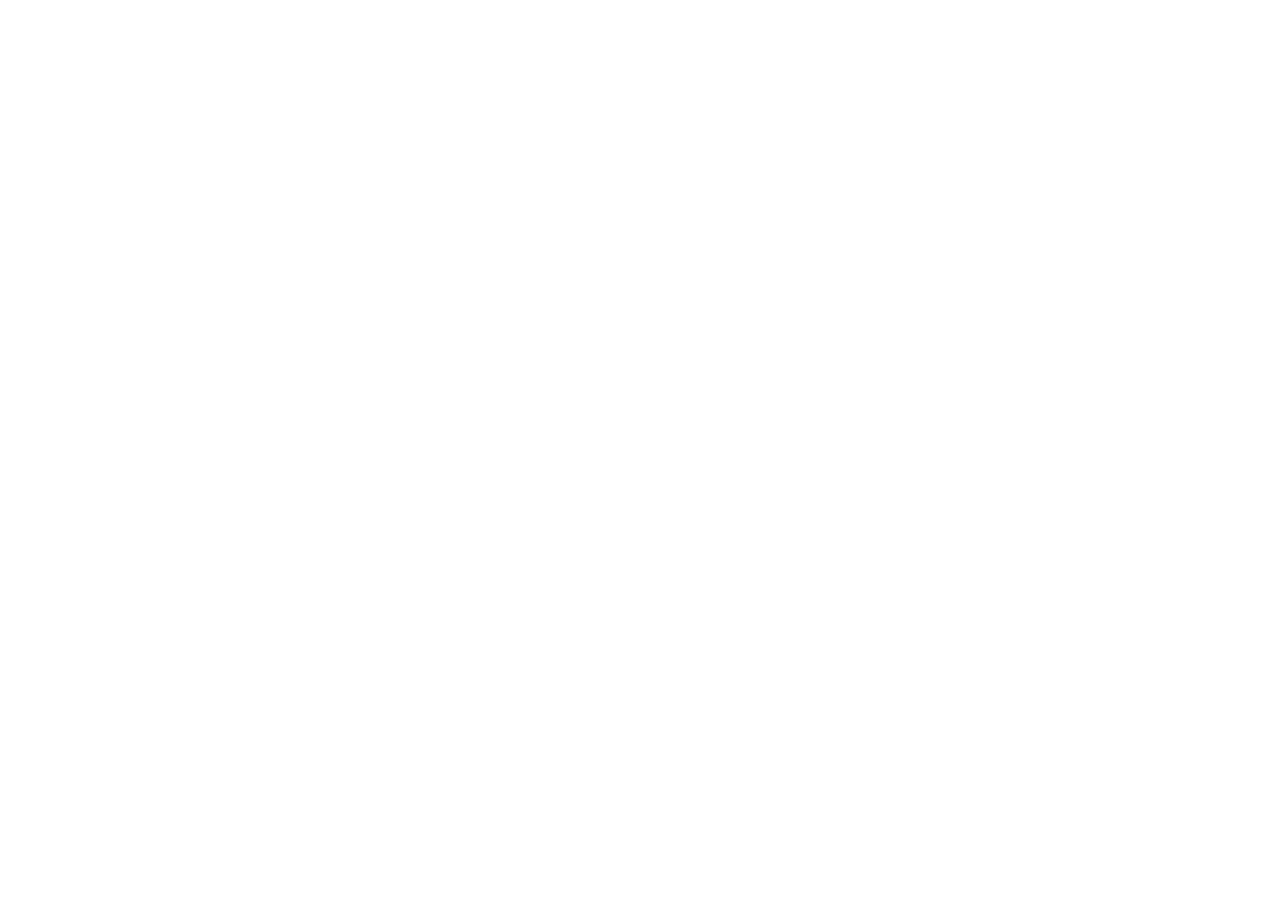
==== index.html @ 936b1c9f "objects set up" ====
<!DOCTYPE html>
<html lang="en">
<head>
    <meta charset="UTF-8">
    <meta name="viewport" content="width=device-width, initial-scale=1.0">
    <meta http-equiv="X-UA-Compatible" content="ie=edge">
    <title>Document</title>
</head>
<body>
    
    <script src="./js/app.js"></script>
</body>
</html>
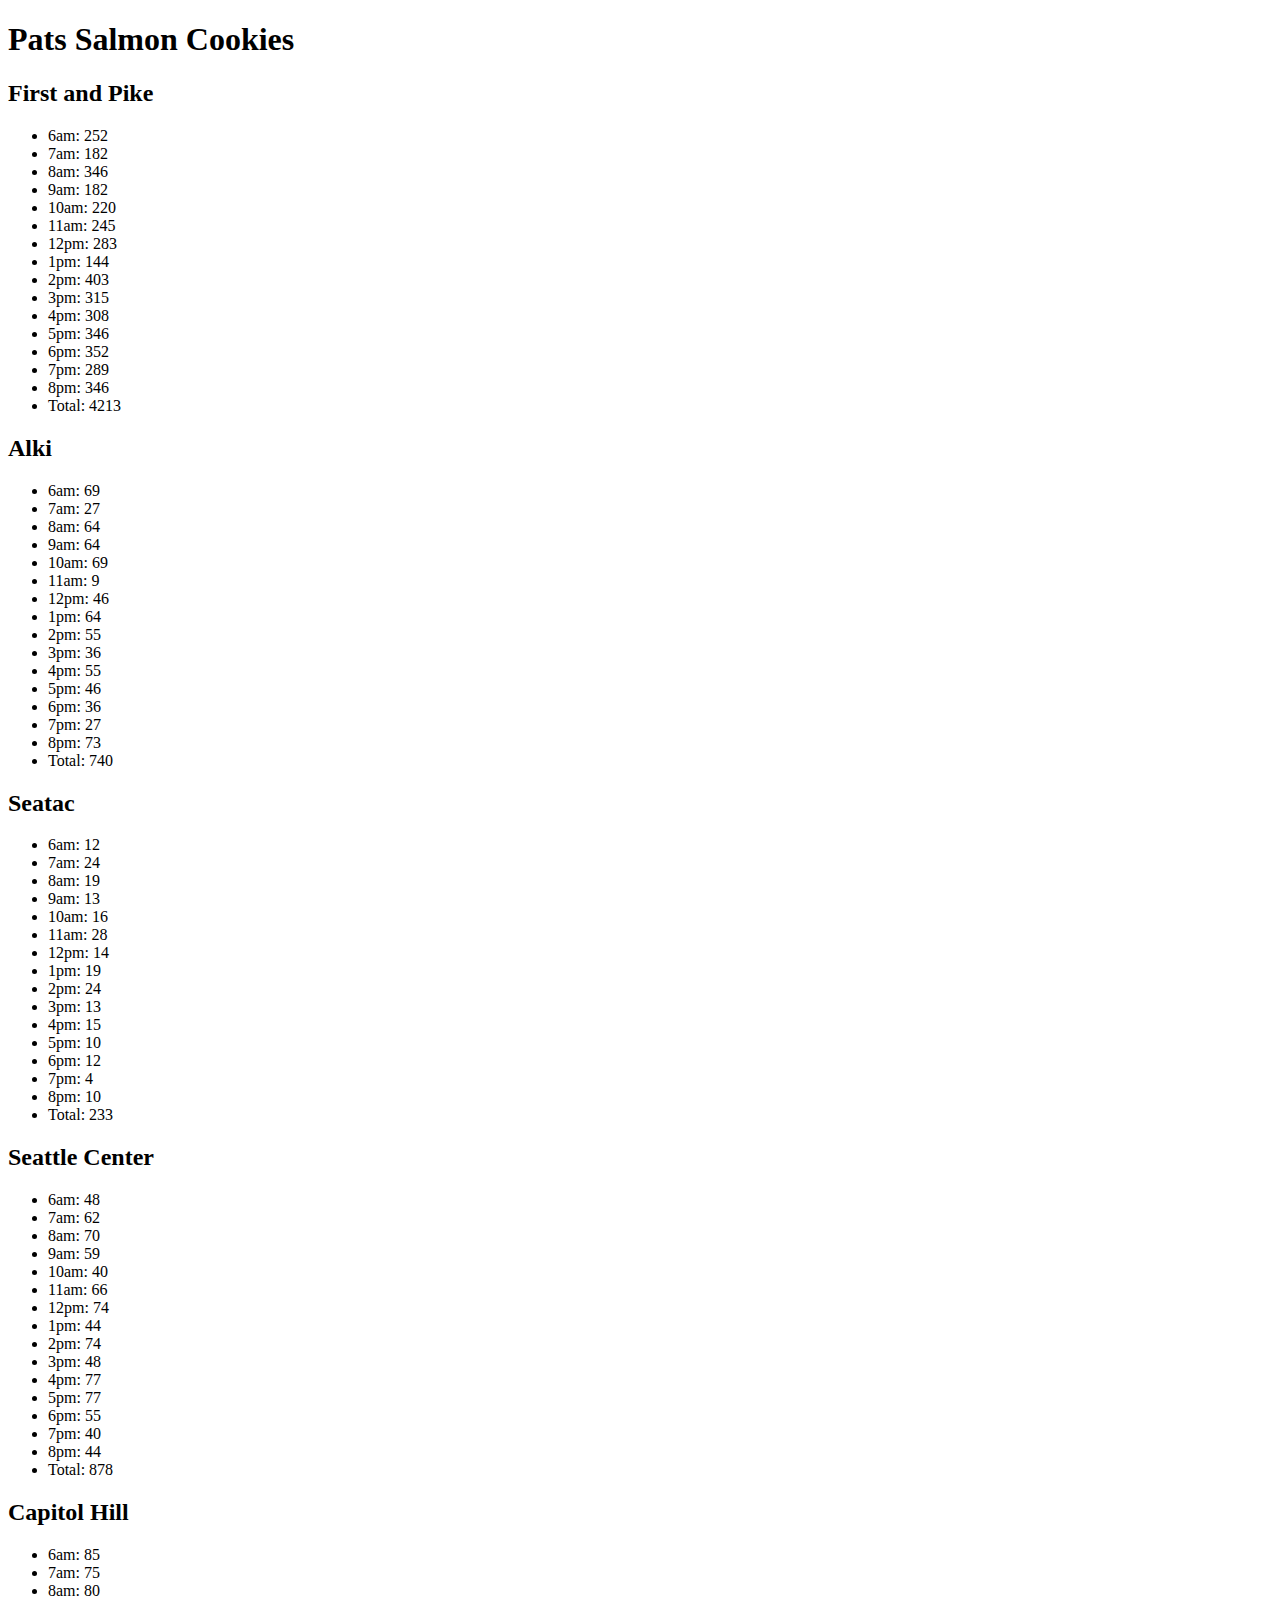
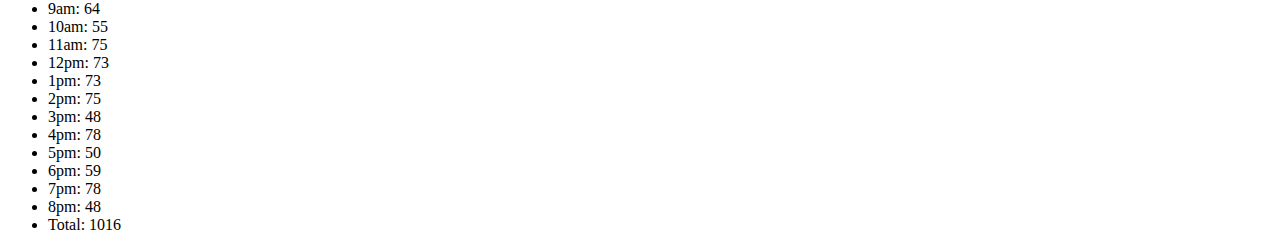
==== commit 4485aa9e: "stores generating and rendering on the dom" ====
--- a/index.html
+++ b/index.html
@@ -4,10 +4,12 @@
     <meta charset="UTF-8">
     <meta name="viewport" content="width=device-width, initial-scale=1.0">
     <meta http-equiv="X-UA-Compatible" content="ie=edge">
-    <title>Document</title>
+    <link rel="stylesheet" href="./style/style.css">
+    <title>Salmon Cookies</title>
 </head>
 <body>
-    
+    <h1>Pats Salmon Cookies</h1>
+    <div id="stores"></div>
     <script src="./js/app.js"></script>
 </body>
 </html>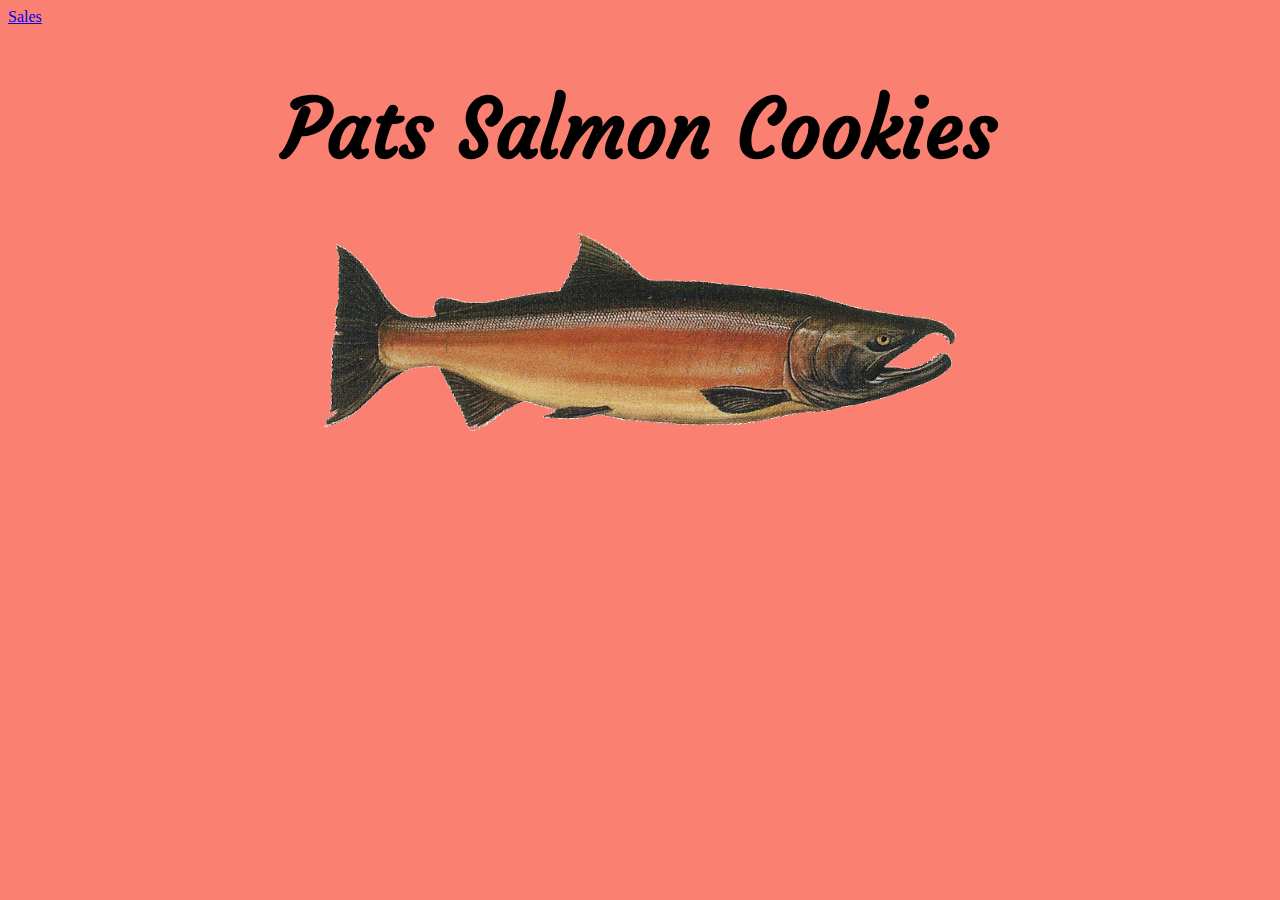
==== commit 072218d2: "Merge pull request #1 from trevorjdobson/setup" ====
--- a/index.html
+++ b/index.html
@@ -4,12 +4,15 @@
     <meta charset="UTF-8">
     <meta name="viewport" content="width=device-width, initial-scale=1.0">
     <meta http-equiv="X-UA-Compatible" content="ie=edge">
+    <link href="https://fonts.googleapis.com/css?family=Courgette&display=swap" rel="stylesheet">
     <link rel="stylesheet" href="./style/style.css">
     <title>Salmon Cookies</title>
 </head>
 <body>
+    <nav>
+        <a href="./sales.html">Sales</a>
+    </nav>
     <h1>Pats Salmon Cookies</h1>
-    <div id="stores"></div>
-    <script src="./js/app.js"></script>
+    <img src="./img/salmon.png" alt="Salmon">
 </body>
 </html>--- a/style/style.css
+++ b/style/style.css
@@ -0,0 +1,17 @@
+body{
+    background-color: salmon;
+}
+h1{
+    font-family: 'Courgette', cursive;
+    text-align: center;
+    font-size: 80px;
+}
+img{
+    display: block;
+    margin-left: auto;
+    margin-right: auto;
+    width: 50%;
+}
+#sales-page{
+    background-color: beige;
+}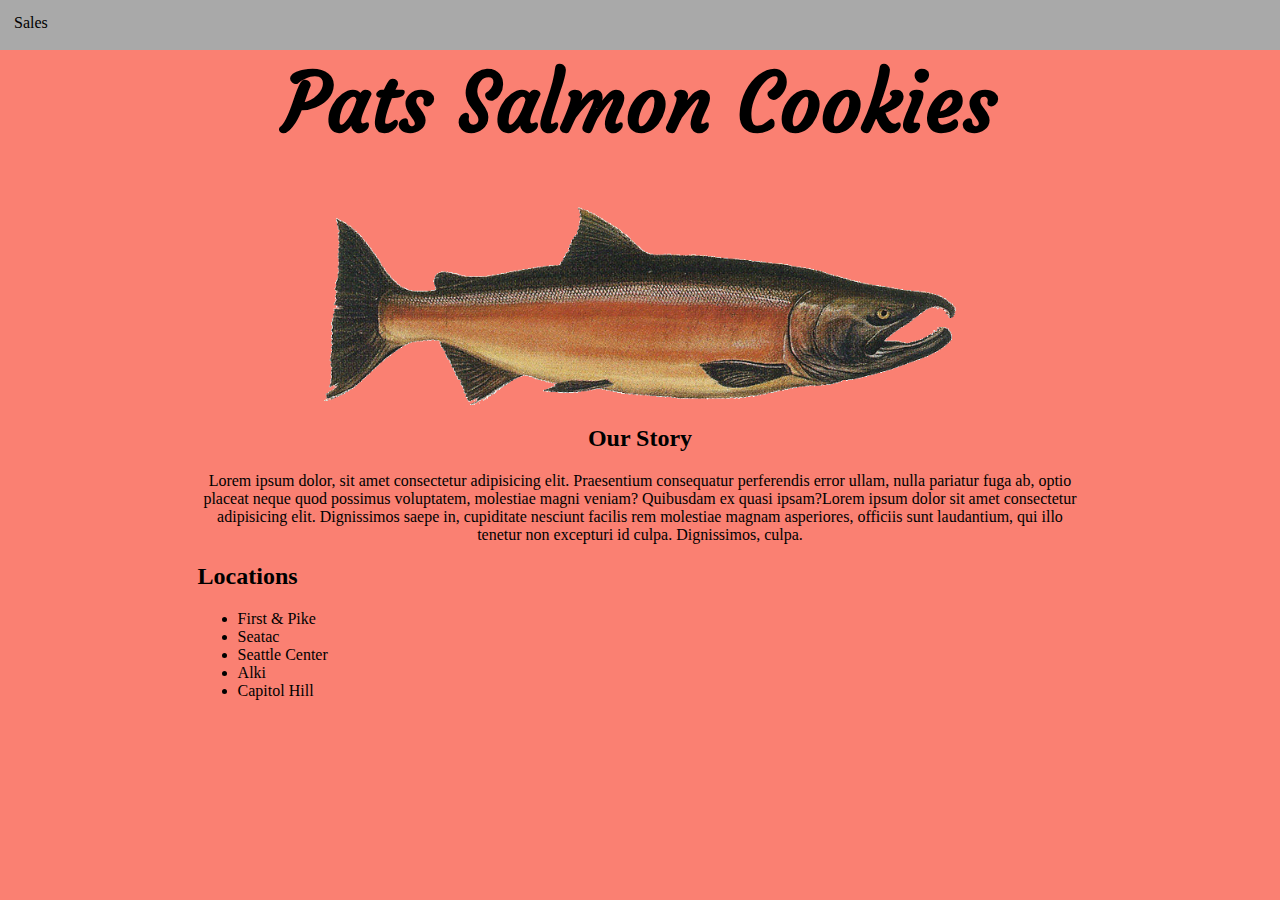
==== commit 2aaa31a5: "some styling done" ====
--- a/index.html
+++ b/index.html
@@ -14,5 +14,22 @@
     </nav>
     <h1>Pats Salmon Cookies</h1>
     <img src="./img/salmon.png" alt="Salmon">
+    <div id="content">
+        <div id="about">
+            <h2>Our Story</h2>
+            <p>Lorem ipsum dolor, sit amet consectetur adipisicing elit. Praesentium consequatur perferendis error ullam, nulla pariatur fuga ab, optio placeat neque quod possimus voluptatem, molestiae magni veniam? Quibusdam ex quasi ipsam?Lorem ipsum dolor sit amet consectetur adipisicing elit. Dignissimos saepe in, cupiditate nesciunt facilis rem molestiae magnam asperiores, officiis sunt laudantium, qui illo tenetur non excepturi id culpa. Dignissimos, culpa.</p>
+        </div>
+        <div id="locations">
+            <h2>Locations</h2>
+            <ul>
+                <li>First & Pike</li>
+                <li>Seatac</li>
+                <li>Seattle Center</li>
+                <li>Alki</li>
+                <li>Capitol Hill</li>
+            </ul>
+
+        </div>
+    </div>
 </body>
 </html>--- a/style/style.css
+++ b/style/style.css
@@ -14,4 +14,30 @@
 }
 #sales-page{
     background-color: beige;
-}+}
+#content{
+    display: block;
+    margin-left: auto;
+    margin-right: auto;
+    width: 70%;
+}
+nav{
+    top: 0;
+    left: 0;
+    position: fixed;
+    width: 100%;
+    height: 50px;
+    background-color: darkgrey;
+}
+nav a{
+    float: left;
+    display: block;
+    color: black;
+    text-align: center;
+    padding: 14px;
+    text-decoration: none;
+    
+}
+#about{
+    text-align: center;
+}
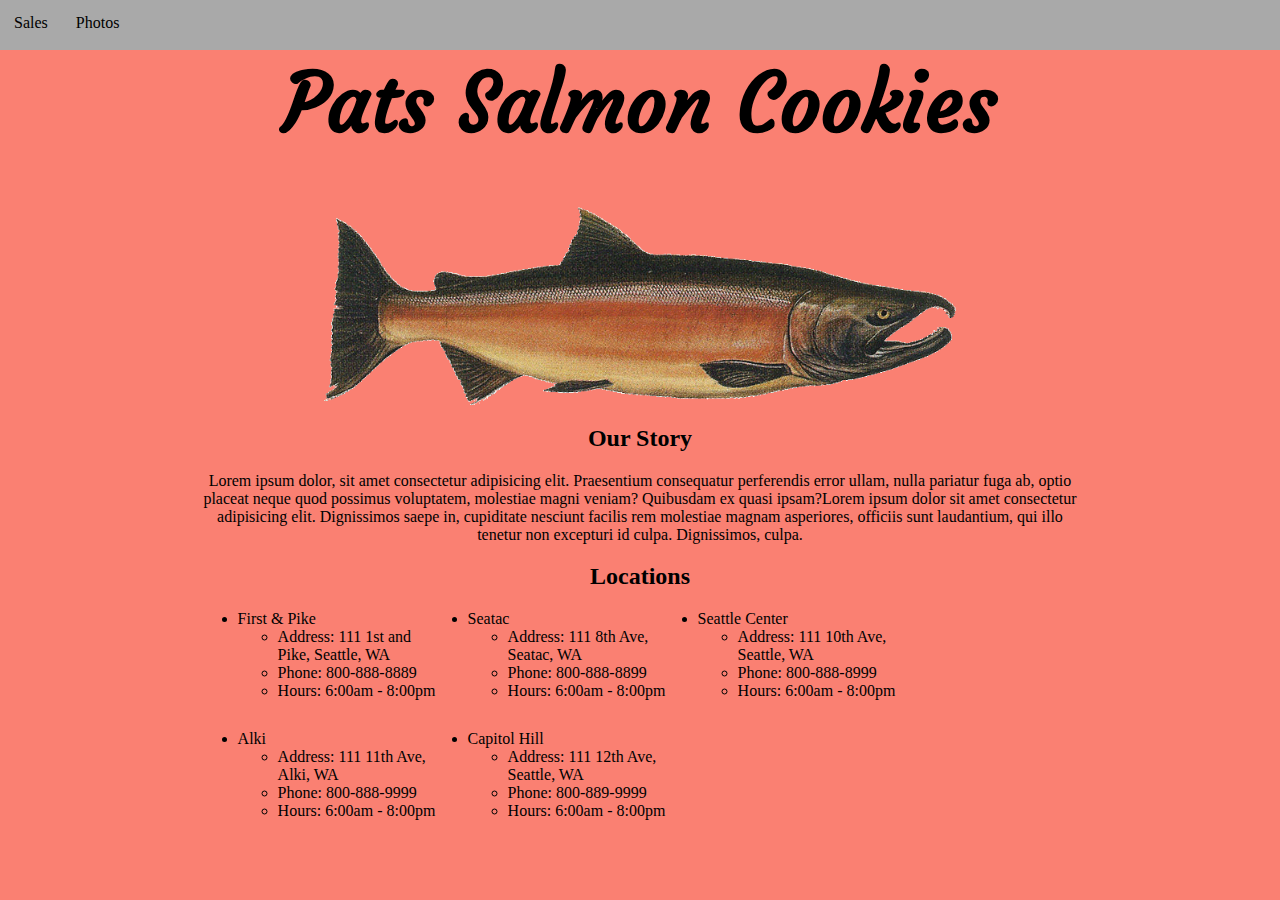
==== commit 587b086e: "photos page added" ====
--- a/index.html
+++ b/index.html
@@ -6,11 +6,13 @@
     <meta http-equiv="X-UA-Compatible" content="ie=edge">
     <link href="https://fonts.googleapis.com/css?family=Courgette&display=swap" rel="stylesheet">
     <link rel="stylesheet" href="./style/style.css">
+    <link rel="stylesheet" href="./style/index-style.css">
     <title>Salmon Cookies</title>
 </head>
 <body>
     <nav>
         <a href="./sales.html">Sales</a>
+        <a href="./photos.html">Photos</a>
     </nav>
     <h1>Pats Salmon Cookies</h1>
     <img src="./img/salmon.png" alt="Salmon">
@@ -22,11 +24,41 @@
         <div id="locations">
             <h2>Locations</h2>
             <ul>
-                <li>First & Pike</li>
-                <li>Seatac</li>
-                <li>Seattle Center</li>
-                <li>Alki</li>
-                <li>Capitol Hill</li>
+                <li>First & Pike
+                    <ul>
+                        <li>Address: 111 1st and Pike, Seattle, WA</li>
+                        <li>Phone: 800-888-8889</li>
+                        <li>Hours: 6:00am - 8:00pm</li>
+                    </ul>
+                </li>
+                <li>Seatac
+                    <ul>
+                      <li>Address: 111 8th Ave, Seatac, WA</li>
+                      <li>Phone: 800-888-8899</li>
+                      <li>Hours: 6:00am - 8:00pm</li>
+                    </ul>
+                </li>
+                <li>Seattle Center
+                    <ul>
+                        <li>Address: 111 10th Ave, Seattle, WA</li>
+                        <li>Phone: 800-888-8999</li>
+                        <li>Hours: 6:00am - 8:00pm</li>
+                      </ul>
+                </li>
+                <li>Alki
+                    <ul>
+                        <li>Address: 111 11th Ave, Alki, WA</li>
+                        <li>Phone: 800-888-9999</li>
+                        <li>Hours: 6:00am - 8:00pm</li>
+                      </ul>
+                </li>
+                <li>Capitol Hill
+                    <ul>
+                        <li>Address: 111 12th Ave, Seattle, WA</li>
+                        <li>Phone: 800-889-9999</li>
+                        <li>Hours: 6:00am - 8:00pm</li>
+                      </ul>
+                </li>
             </ul>
 
         </div>
--- a/style/style.css
+++ b/style/style.css
@@ -1,26 +1,7 @@
 body{
     background-color: salmon;
 }
-h1{
-    font-family: 'Courgette', cursive;
-    text-align: center;
-    font-size: 80px;
-}
-img{
-    display: block;
-    margin-left: auto;
-    margin-right: auto;
-    width: 50%;
-}
-#sales-page{
-    background-color: beige;
-}
-#content{
-    display: block;
-    margin-left: auto;
-    margin-right: auto;
-    width: 70%;
-}
+
 nav{
     top: 0;
     left: 0;
@@ -38,6 +19,3 @@
     text-decoration: none;
     
 }
-#about{
-    text-align: center;
-}
--- a/style/index-style.css
+++ b/style/index-style.css
@@ -0,0 +1,36 @@
+h1{
+    font-family: 'Courgette', cursive;
+    text-align: center;
+    font-size: 80px;
+}
+
+img{
+    display: block;
+    margin-left: auto;
+    margin-right: auto;
+    width: 50%;
+}
+#content{
+    display: block;
+    margin-left: auto;
+    margin-right: auto;
+    width: 70%;
+}
+#about{
+    text-align: center;
+}
+#locations > ul > li{
+    width: 200px;
+    float: left;
+    margin-bottom: 30px;
+}
+#locations > ul > li:nth-child(3n+2){
+    margin: 0 30px;
+}
+#locations > ul{
+    margin-bottom: 30px;
+    overflow: hidden;
+}
+#locations > h2{
+    text-align: center;
+}
